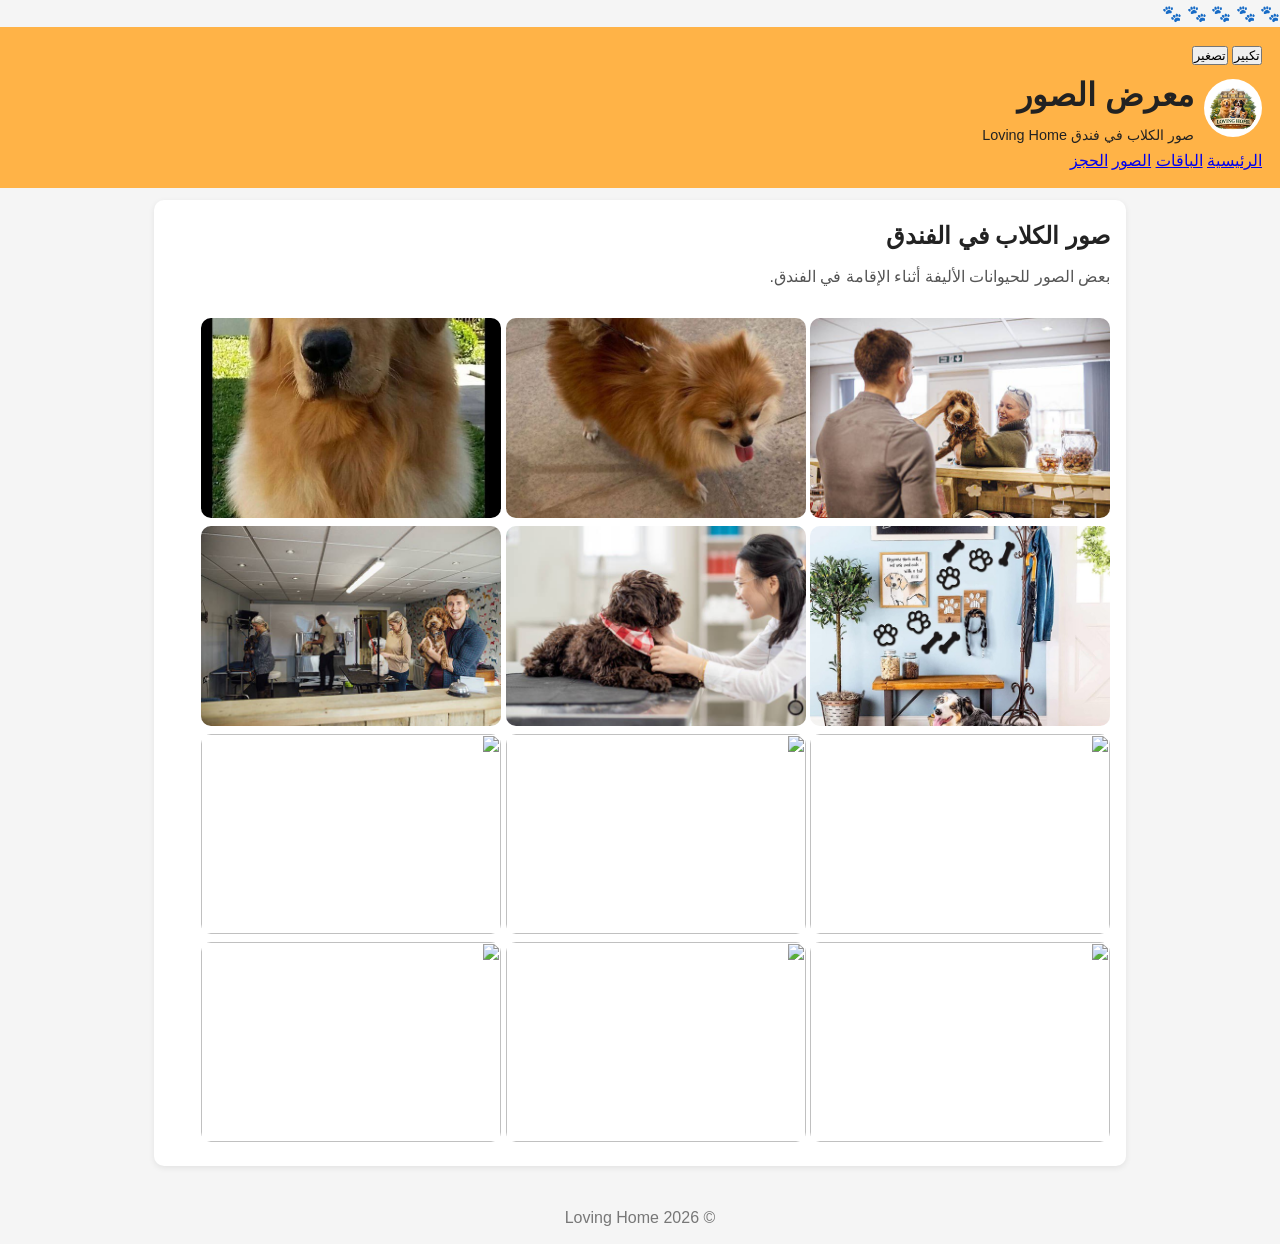
==== gallery.html @ 72d60da6 "Add files via upload" ====
<!DOCTYPE html>
<html lang="ar" dir="rtl">

<head>
<meta charset="UTF-8">
<meta name="viewport" content="width=device-width, initial-scale=1.0">
<title>معرض الصور - Loving Home</title>
<link rel="stylesheet" href="style.css">


</head>

<body>
    <div id="paw-container">
  <span class="paw">🐾</span>
  <span class="paw">🐾</span>
  <span class="paw">🐾</span>
  <span class="paw">🐾</span>
  <span class="paw">🐾</span>
</div>

<header class="site-header">

<div class="zoom-controls">
    <button id="zoomInBtn">تكبير</button>
    <button id="zoomOutBtn">تصغير</button>
</div>
<div id="pageContent">

<div class="top-bar">
<img src="logo.jpg" class="logo">

<div>
<h1>معرض الصور</h1>
<p class="tagline">صور الكلاب في فندق Loving Home</p>
</div>
</div>

<nav>
<a href="index.html">الرئيسية</a>
<a href="packages.html">الباقات</a>
<a href="gallery.html">الصور</a>
<a href="booking.html">الحجز</a>
</nav>
</header>

<main>

<section class="card">

<h2>صور الكلاب في الفندق</h2>
<p class="muted">بعض الصور للحيوانات الأليفة أثناء الإقامة في الفندق.</p>

<div class="gallery-grid">
  
<div id="lightbox">
<img id="lightbox-img">
</div>
</div>
<div class="photo">
<img src="dog1.jpg" class="gallery-img">
<img src="dog2.jpg" class="gallery-img">
<img src="dog4.jpg" class="gallery-img">
<img src="dog5.jpg" class="gallery-img">
<img src="dog6.jpg" class="gallery-img">
<img src="dog7.jpg" class="gallery-img">
<img src="dog8.jpg" class="gallery-img">
<img src="dog9.jpg" class="gallery-img">
<img src="dog10.jpg" class="gallery-img">
<img src="dog11.jpg" class="gallery-img">
<img src="dog12.jpg" class="gallery-img">
<img src="dog13.jpg" class="gallery-img">
</div>

</div>



</section>

</main>

<footer>
<p>© <span id="year"></span> Loving Home</p>
</footer>
</div>
<script src="script.js" > </script>
</body>
</html>
---- style.css ----
* { box-sizing: border-box; margin: 0; padding: 0; }

body {
  font-family: Arial, sans-serif;
  background: #f5f5f5;
  color: #222;
  line-height: 1.7;
}

.site-header {
  background: #ffb347;
  padding: 14px 18px;
}

.top-bar {
  display: flex;
  gap: 10px;
  align-items: center;
}

.logo {
  width: 58px;
  height: 58px;
  object-fit: contain;
  background: #fff;
  border-radius: 50%;
  padding: 4px;
}

.tagline { font-size: 0.9rem; }

.page-links {
  margin-top: 10px;
  display: flex;
  gap: 10px;
  flex-wrap: wrap;
}

.link {
  color: #222;
  text-decoration: none;
  font-weight: bold;
  background: rgba(255,255,255,0.55);
  padding: 6px 10px;
  border-radius: 8px;
}

.link:hover { text-decoration: underline; }

.hero {
  max-width: 1000px;
  margin: 18px auto;
  padding: 0 14px;
  display: flex;
  flex-wrap: wrap;
  gap: 14px;
  align-items: center;
}

.hero-text { flex: 1 1 260px; }
.hero-video { flex: 1 1 260px; }

.hero-video video {
  width: 100%;
  border-radius: 10px;
  box-shadow: 0 4px 10px rgba(0,0,0,0.2);
}

main {
  max-width: 1000px;
  margin: 0 auto 26px;
  padding: 0 14px;
}

.card {
  background: #fff;
  padding: 16px;
  border-radius: 10px;
  margin: 12px 0;
  box-shadow: 0 2px 6px rgba(0,0,0,0.08);
}

.sub { margin-top: 10px; }

.list {
  margin-top: 8px;
  padding-right: 18px;
}

.muted { color: #555; margin-top: 6px; }

.gallery-main { margin-top: 10px; text-align: center; }
.gallery-main img {
  max-width: 100%;
  max-height: 360px;
  border-radius: 10px;
  object-fit: cover;
  box-shadow: 0 2px 8px rgba(0,0,0,0.15);
}

.gallery-thumbs {
  margin-top: 10px;
  display: flex;
  gap: 8px;
  flex-wrap: wrap;
  justify-content: center;
}

.thumb {
  width: 90px;
  height: 70px;
  object-fit: cover;
  border-radius: 8px;
  cursor: pointer;
  opacity: 0.75;
}

.active-thumb { opacity: 1; outline: 2px solid #ff7b54; }

.simple-grid {
  margin-top: 10px;
  display: grid;
  gap: 10px;
  grid-template-columns: repeat(auto-fit, minmax(180px, 1fr));
}

.simple-grid img {
  width: 100%;
  border-radius: 10px;
  object-fit: cover;
}

.note {
  margin-top: 10px;
  background: #fff7e8;
  padding: 10px;
  border-radius: 10px;
}

.form { margin-top: 10px; display: grid; gap: 10px; }

label { display: grid; gap: 5px; font-weight: bold; }

input, select, textarea {
  padding: 8px;
  border: 1px solid #ccc;
  border-radius: 8px;
  font: inherit;
}

.btn {
  padding: 10px;
  border: none;
  border-radius: 10px;
  background: #ff7b54;
  color: #fff;
  font-weight: bold;
  cursor: pointer;
}

.btn:hover { opacity: 0.9; }

.msg { margin-top: 6px; font-weight: bold; }

footer {
  text-align: center;
  padding: 12px;
  color: #777;
}

.gallery-thumbs img:hover {
    transform: scale(1.08);
    transition: 0.3s;
}

.simple-grid img:hover {
    transform: scale(1.05);
    transition: 0.3s;
}

.price {
    color: #e63946;
    font-weight: bold;
    font-size: 18px;
}
#welcomeAnimation {
    position: fixed;
    top: 0;
    left: 0;
    width: 100%;
    height: 100%;
    background: rgba(255, 248, 240, 0.97);
    display: flex;
    justify-content: center;
    align-items: center;
    z-index: 9999;
    animation: fadeOutScreen 1s ease 3s forwards;
}

.puppy-box {
    text-align: center;
    animation: zoomIn 1s ease;
}

.puppies {
    font-size: 2.2rem;
    margin-bottom: 15px;
    animation: bouncePuppies 1s infinite alternate;
}

.puppy-box h2 {
    margin-bottom: 10px;
    color: #ff7b54;
}

.puppy-box p {
    font-size: 1.1rem;
    color: #444;
}

@keyframes bouncePuppies {
    from {
        transform: translateY(0);
    }
    to {
        transform: translateY(-10px);
    }
}

@keyframes zoomIn {
    from {
        transform: scale(0.8);
        opacity: 0;
    }
    to {
        transform: scale(1);
        opacity: 1;
    }
}

@keyframes fadeOutScreen {
    to {
        opacity: 0;
        visibility: hidden;
    }
}

.info-boxes {
    display: grid;
    grid-template-columns: repeat(auto-fit, minmax(200px, 1fr));
    gap: 12px;
    margin-top: 10px;
}

.info-item {
    background: #fff7e8;
    padding: 14px;
    border-radius: 10px;
    text-align: center;
}

.info-item h3 {
    margin-bottom: 8px;
    color: #ff7b54;
}

.hero-video video {
    width: 350px;
    max-width: 100%;
    border-radius: 10px;
}
.hero-card {
    max-width: 1000px;
    margin: 25px auto;
    padding: 20px;
    display: flex;
    flex-wrap: wrap;
    gap: 20px;
    align-items: center;

    background: white;
    border-radius: 15px;

    box-shadow: 0 6px 16px rgba(0,0,0,0.12);
}

.hero-text {
    flex: 1 1 300px;
}

.hero-text h2 {
    margin-bottom: 10px;
    color: #ff7b54;
}

.hero-video {
    flex: 0 0 320px;
}

.hero-video video {
    width: 100%;
    border-radius: 12px;
}
.hero-card:hover {
    transform: translateY(-3px);
    transition: 0.3s;
}
.gallery-img {
  width: 300px;
  height: 200px;
  object-fit: cover;
  border-radius: 10px;
}
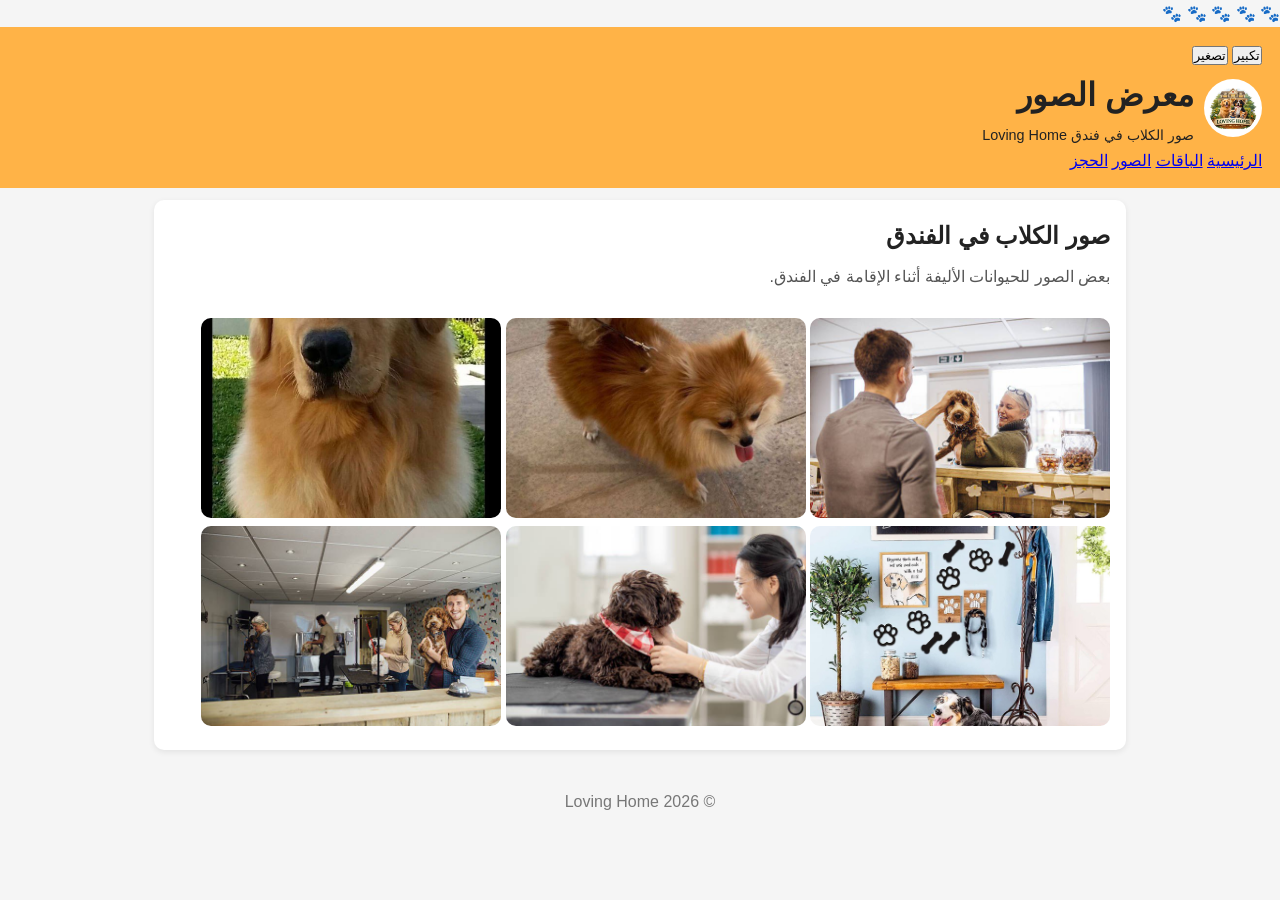
==== commit 9c3dfbf2: "Add files via upload" ====
--- a/gallery.html
+++ b/gallery.html
@@ -64,17 +64,9 @@
 <img src="dog5.jpg" class="gallery-img">
 <img src="dog6.jpg" class="gallery-img">
 <img src="dog7.jpg" class="gallery-img">
-<img src="dog8.jpg" class="gallery-img">
-<img src="dog9.jpg" class="gallery-img">
-<img src="dog10.jpg" class="gallery-img">
-<img src="dog11.jpg" class="gallery-img">
-<img src="dog12.jpg" class="gallery-img">
-<img src="dog13.jpg" class="gallery-img">
 </div>
 
 </div>
-
-
 
 </section>
 
